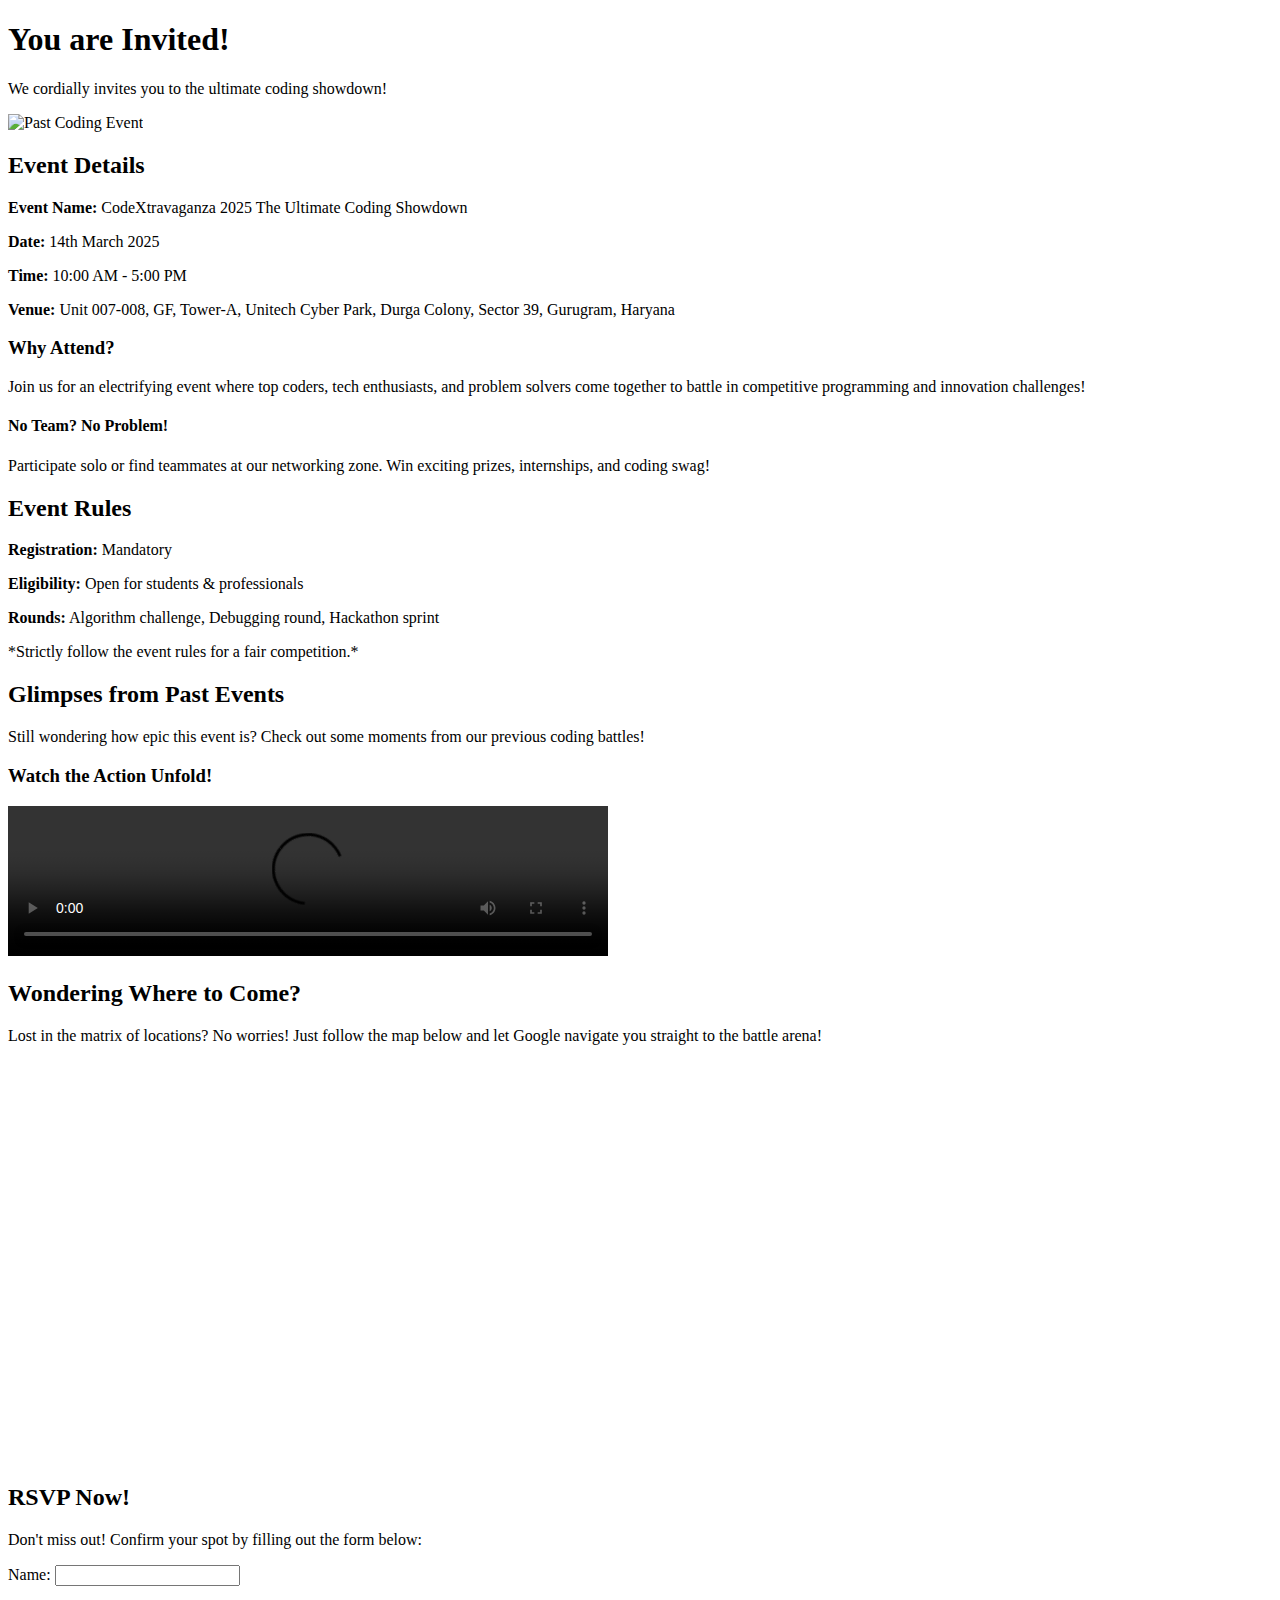
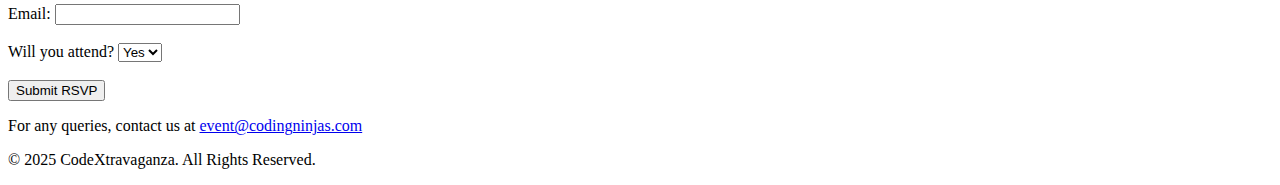
==== index.html @ cdced30a "week-1-class-2 Files" ====
<!DOCTYPE html>
<html lang="en">
<head>
    <meta charset="UTF-8">
    <meta name="viewport" content="width=device-width, initial-scale=1.0">
    <title>CodeXtravaganza 2025</title>
 
</head>
<body>
    <header>
        <h1><strong> You are Invited! </strong></h1>
        <p>We cordially invites you to the ultimate coding showdown!</p>
    </header>
<main>
    <section>
        <img src="https://placehold.co/600x400?text=EventPoster" alt="Past Coding Event" width="600" height="400">
    </section>

    <section>
        <h2>Event Details</h2>
        <p><strong>Event Name:</strong> CodeXtravaganza 2025 The Ultimate Coding Showdown</p>
        <p><strong>Date:</strong> 14th March 2025</p>
        <p><strong>Time:</strong> 10:00 AM - 5:00 PM</p>
        <p><strong>Venue:</strong> Unit 007-008, GF, Tower-A, Unitech Cyber Park, Durga Colony, Sector 39, Gurugram, Haryana</p>
    </section>
    
    <section>
        <h3>Why Attend? </h3>
        <p>Join us for an electrifying event where top coders, tech enthusiasts, and problem solvers come together to battle in competitive programming and innovation challenges!</p>
        <h4>No Team? No Problem!</h4>
        <p>Participate solo or find teammates at our networking zone. Win exciting prizes, internships, and coding swag!</p>
    </section>
    
    <section>
        <h2>Event Rules</h2>
        <p><strong>Registration:</strong> Mandatory</p>
        <p><strong>Eligibility:</strong> Open for students & professionals</p>
        <p><strong>Rounds:</strong> Algorithm challenge, Debugging round, Hackathon sprint</p>
        <p> *Strictly follow the event rules for a fair competition.*</p>
    </section>
    <section>
        <h2> Glimpses from Past Events</h2>
        <p>Still wondering how epic this event is? Check out some moments from our previous coding battles! </p>

        <!-- Video of a past event -->
        <h3> Watch the Action Unfold!</h3>
        <video width="600" controls>
            <source src="/" type="video/mp4">
            Your browser does not support the video tag.
        </video>
</section>
    
    <section>
        <h2> Wondering Where to Come? </h2>
        <p>Lost in the matrix of locations? No worries! Just follow the map below and let Google navigate you straight to the battle arena!</p>
        
        <iframe 
        src="https://www.google.com/maps/embed?pb=!1m18!1m12!1m3!1d3498.2498021696124!2d77.0440715761918!3d28.45341687571783!2m3!1f0!2f0!3f0!3m2!1i1024!2i768!4f13.1!3m3!1m2!1s0x390d188155555555%3A0x6d49bbd8d8d8d8d8!2sUnitech%20Cyber%20Park!5e0!3m2!1sen!2sin!4v1707741245678!5m2!1sen!2sin" 
        width="600" 
        height="400" 
        style="border:0;" 
        allowfullscreen="" 
        loading="lazy">
    </iframe>
</section>


<section>
        <h2> RSVP Now!</h2>
        <p>Don't miss out! Confirm your spot by filling out the form below:</p>
        <form>
            <label for="name">Name:</label>
            <input type="text" id="name" required><br><br>

            <label for="email">Email:</label>
            <input type="email" id="email" required><br><br>
            
            <label for="attending">Will you attend?</label>
            <select id="attending">
                <option value="yes">Yes</option>
                <option value="no">No</option>
            </select><br><br>
            
            <input type="submit" value="Submit RSVP">
        </form>
    </section>
</main>
    
    <footer>
        <p>For any queries, contact us at <a href="mailto:event@codingninjas.com">event@codingninjas.com</a></p>
        <p>&copy; 2025 CodeXtravaganza. All Rights Reserved.</p>
    </footer>

</body>
</html>
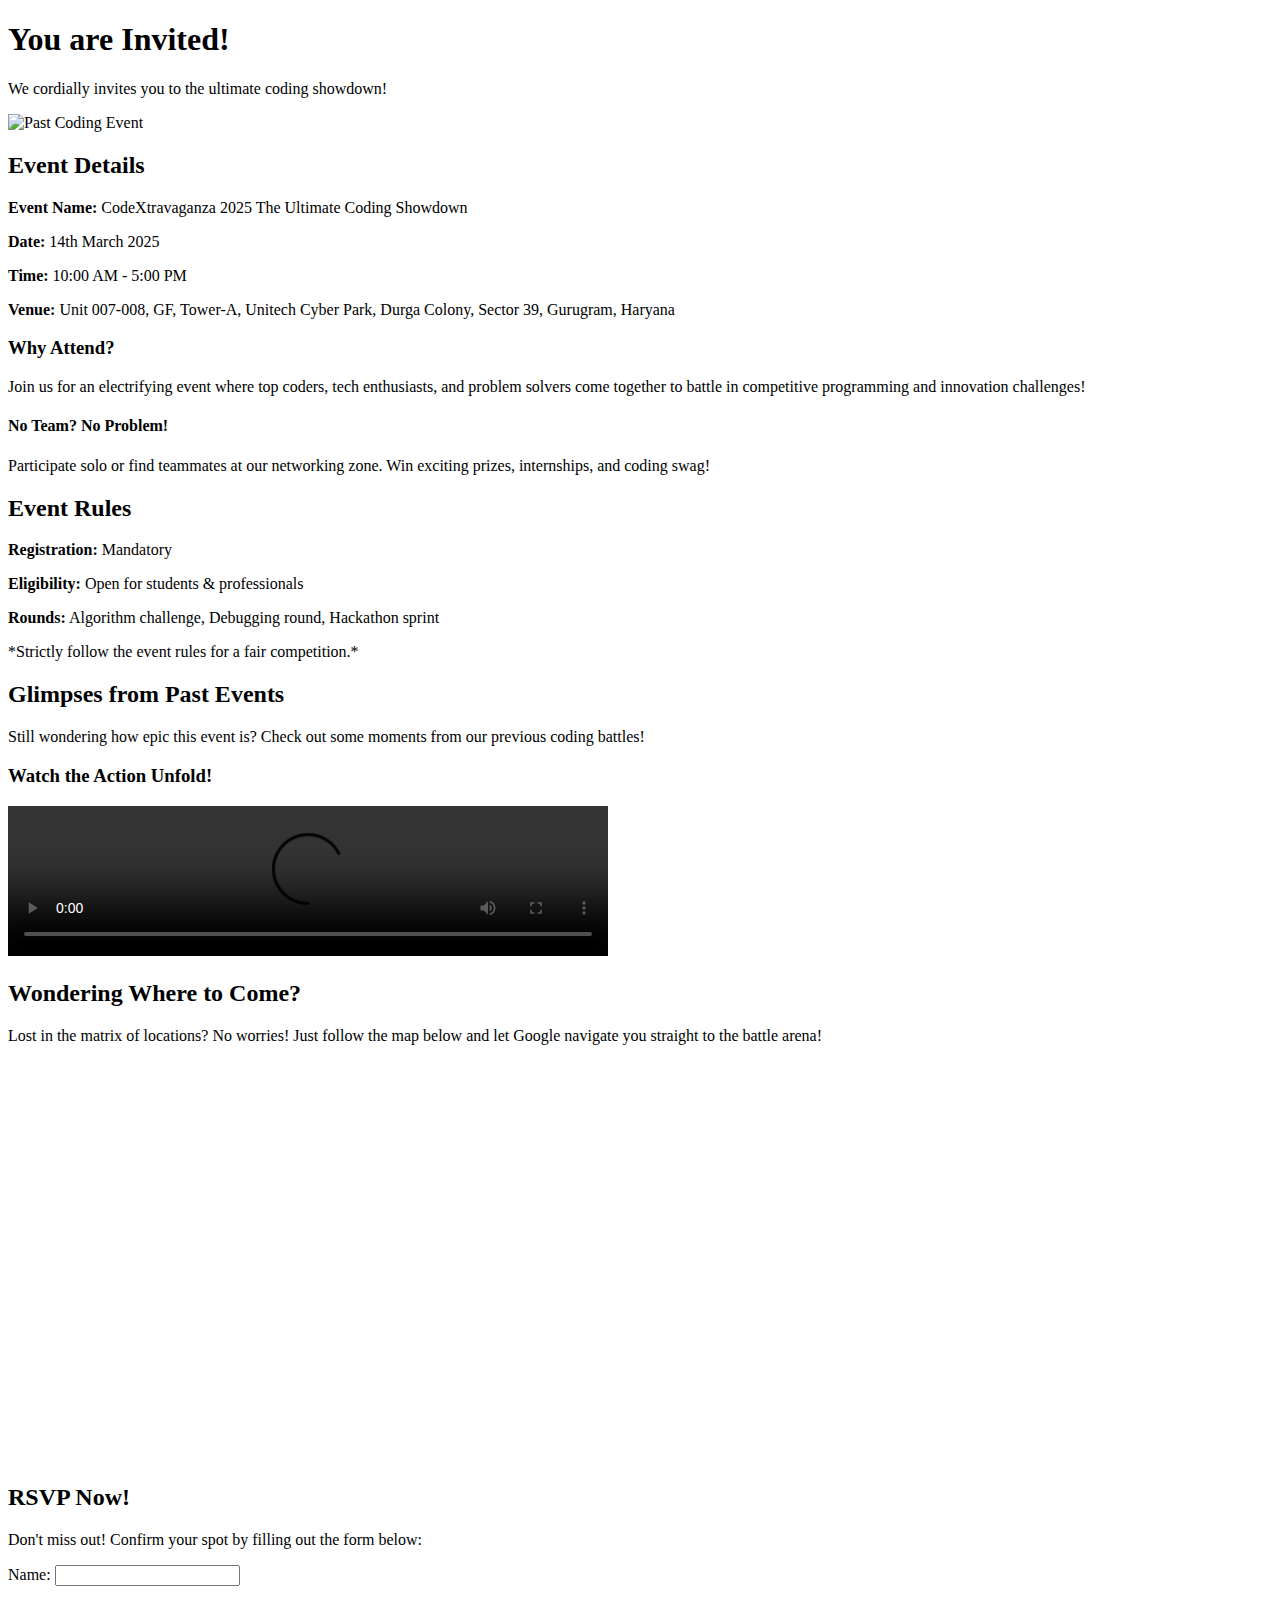
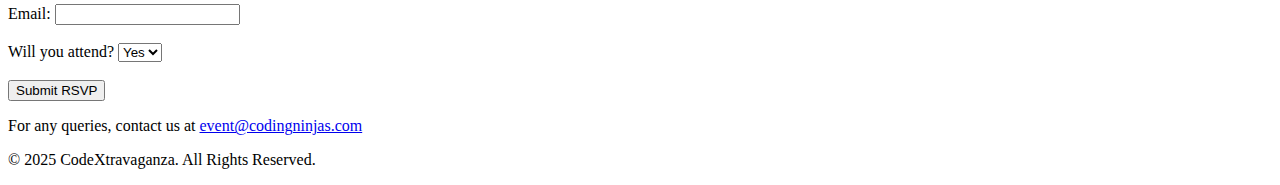
==== commit b0e780e3: "week-2-class-2 files" ====
--- a/index.html
+++ b/index.html
@@ -68,7 +68,7 @@
 <section>
         <h2> RSVP Now!</h2>
         <p>Don't miss out! Confirm your spot by filling out the form below:</p>
-        <form>
+        <form action="thankyou.html">
             <label for="name">Name:</label>
             <input type="text" id="name" required><br><br>
 
